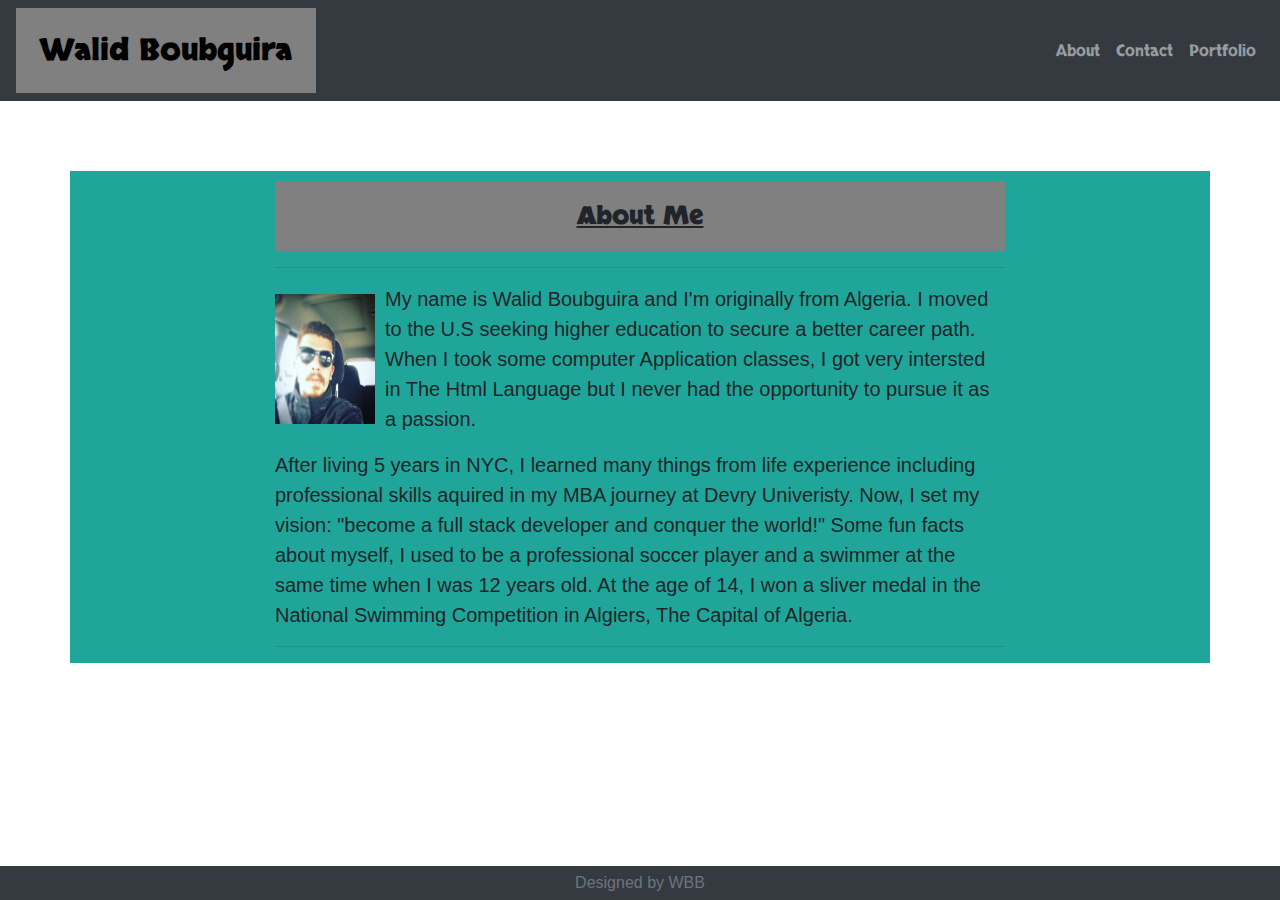
==== index.html @ 4b78d18d "Game added to profile image" ====
<!DOCTYPE <!DOCTYPE html>
<html>

<head>
  <meta charset="utf-8" />
  <meta http-equiv="X-UA-Compatible" content="IE=edge">
  <title>About Me</title>

  <meta name="viewport" content="width=device-width, initial-scale=1">
  <link rel="stylesheet" href="https://stackpath.bootstrapcdn.com/bootstrap/4.1.1/css/bootstrap.min.css">
  <script src="https://stackpath.bootstrapcdn.com/bootstrap/4.1.1/js/bootstrap.min.js"></script>
  <link rel="stylesheet" href="https://maxcdn.bootstrapcdn.com/font-awesome/4.5.0/css/font-awesome.min.css">
  <link rel="stylesheet" href="assets/css/style.css">
  <link href="https://fonts.googleapis.com/css?family=Kaushan+Script|Skranji" rel="stylesheet">

</head>

<body>
  <nav class="navbar navbar-expand-lg navbar-dark bg-dark">
    <a id="mainname" class="navbar-brand" href="#">
      <strong>Walid Boubguira</strong>
    </a>

    <button class="navbar-toggler" type="button" data-toggle="collapse" data-target="#navbarSupportedContent" aria-controls="navbarSupportedContent"
      aria-expanded="false" aria-label="Toggle navigation">
      <span class="navbar-toggler-icon"></span>
    </button>

    <div class="collapse navbar-collapse" id="navbarSupportedContent">
      <ul class="navbar-nav ml-auto">

        <li class="nav-item">
          <a class="nav-link" href="index.html">About</a>
        </li>

        <li class="nav-item">
          <a class="nav-link" href="contact.html">Contact</a>
        </li>

        <li class="nav-item">
          <a class="nav-link" href="portfolio.html">Portfolio</a>
        </li>
      </ul>
    </div>
  </nav>

  <div class="container" style="margin-top: 70px">

    <div class="row">

      <div class="col-md-2"></div>

      <div class="col-md-8">

        <h2>About Me</h2>
        <hr>



        <p id="pabt">
          <a href="file:///C:/Users/nevve/Word-Guess-Game-/index.html" target="_blank"><img class="img-responsive float-left" src="assets\images\imgabt.jpg" alt="Walid Boubguira" height="130px" width="100px"></a> My name is Walid Boubguira and I'm originally from Algeria. I moved to the U.S seeking higher education to secure
          a better career path. When I took some computer Application classes, I got very intersted in The Html Language
          but I never had the opportunity to pursue it as a passion.</p>
        <p id="pabt">After living 5 years in NYC, I learned many things from life experience including professional skills aquired in
          my MBA journey at Devry Univeristy. Now, I set my vision: "become a full stack developer and conquer the world!"
          Some fun facts about myself, I used to be a professional soccer player and a swimmer at the same time when I was
          12 years old. At the age of 14, I won a sliver medal in the National Swimming Competition in Algiers, The Capital
          of Algeria.</p>

        </p>
        <hr>
      </div>

      <div class="col-md-2"></div>
    </div>


  </div>
  </div>

  <div class="container-fluid footer bg-dark">
    <span class="text-muted">Designed by WBB</span>
  </div>

  <script src="https://code.jquery.com/jquery-3.3.1.slim.min.js" integrity="sha384-q8i/X+965DzO0rT7abK41JStQIAqVgRVzpbzo5smXKp4YfRvH+8abtTE1Pi6jizo"
    crossorigin="anonymous"></script>
  <script src="https://cdnjs.cloudflare.com/ajax/libs/popper.js/1.14.3/umd/popper.min.js" integrity="sha384-ZMP7rVo3mIykV+2+9J3UJ46jBk0WLaUAdn689aCwoqbBJiSnjAK/l8WvCWPIPm49"
    crossorigin="anonymous"></script>
  <script src="https://stackpath.bootstrapcdn.com/bootstrap/4.1.1/js/bootstrap.min.js" integrity="sha384-smHYKdLADwkXOn1EmN1qk/HfnUcbVRZyYmZ4qpPea6sjB/pTJ0euyQp0Mk8ck+5T"
    crossorigin="anonymous"></script>

</body>

</html>
---- assets/css/style.css ----
body {
    background-image: url(https://www.setaswall.com/wp-content/uploads/2018/01/Dark-Grey-Wallpaper-03-1920x1200.jpg);
}

#mainname {
    background-color:grey;
    padding: 20px;
    color: black;
    width: 300px;
    text-align: center;
    font-size: 30px;
    font-family: 'Skranji', cursive;
    font-weight: bolder;
}

h2 {
    font-weight: bold;
    padding: 20px;
    font-family: 'Skranji', cursive;
    font-size: 25px;
    background-color: grey;
    margin-top: 10px;
    width:auto;
    text-align: center;
    text-decoration: underline;
}

.nav-item a:hover {
    background-color: black;
    font-size: 23px;  
}

.nav-link {
    font-family: 'Skranji', cursive;
}

.container {
    background-color: rgb(32, 165, 154); 
}

#pabt {
    line-height: 30px;
    font-size: 20px;
}

img {
    margin-right: 10px;
    margin-top: 10px;
}

.btn {
    width: 160px;
    align-items: center;
    color: black;
    font-family: 'Skranji', cursive;
}

.footer {
    position: fixed;
    bottom: 0px;
    width: 100%;
    text-align: center;
    padding: 5px;
}

@media screen and (max-width: 780px) {

    #mainname {
        width: 200px;
        font-size: 15px;
        padding: 10px;
    }

    #pabt {

        line-height: 20px;
        font-size: 15px;
    }

    h2 {
        font-size: 15px;
    }

    
.footer {
   font-size: 13px;
    padding: 5px;
}
}

@media screen and (max-width: 500px) {

    #mainname {
        width: 150px;
        font-size: 13px;
        padding: 10px;
    }

    #pabt {
        line-height: 15px;
        font-size: 13px;
    }

    h2 {
        font-size: 12px;
    }

        
.footer {
    font-size: 10px;
}
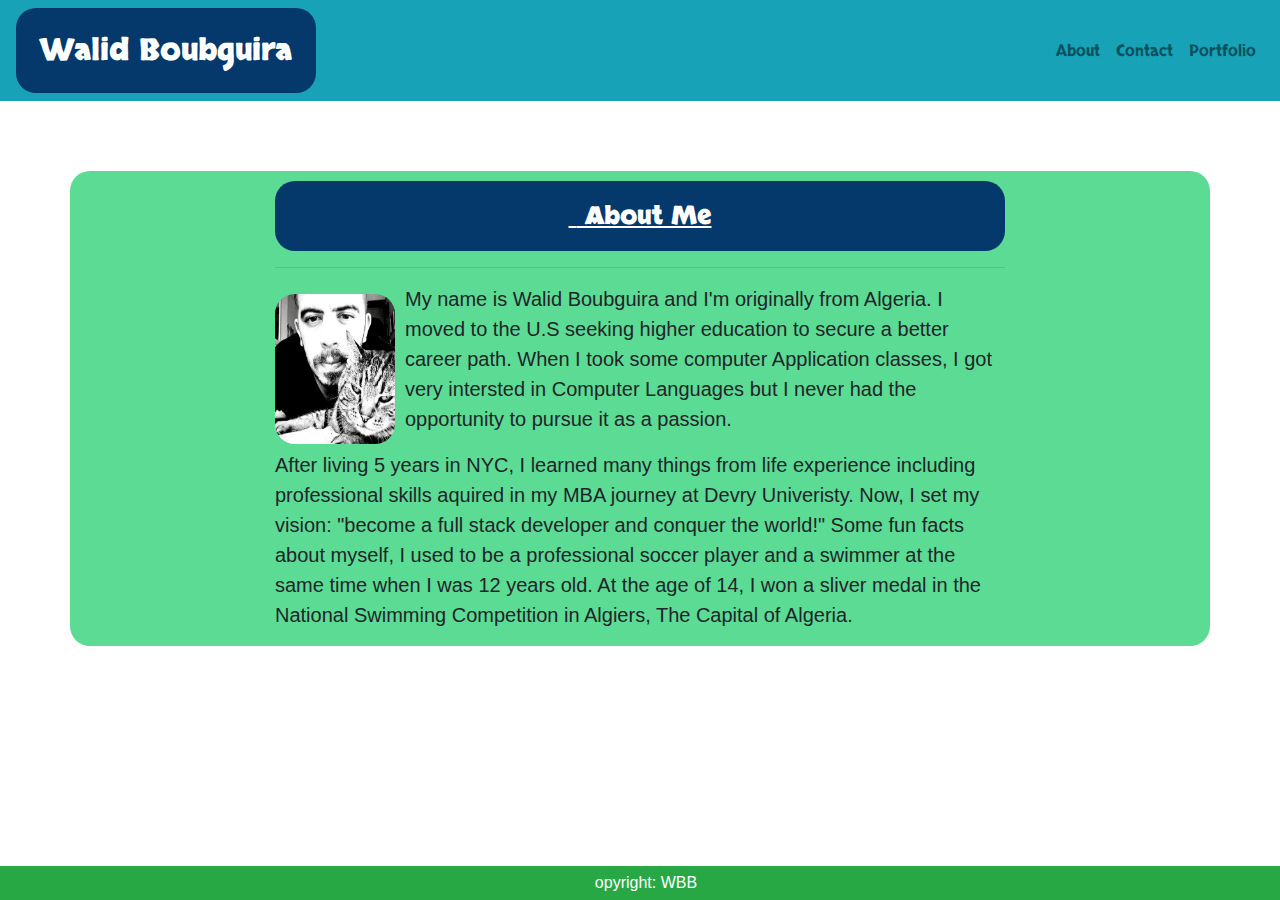
==== commit 499c5f19: "polished" ====
--- a/index.html
+++ b/index.html
@@ -11,14 +11,16 @@
   <script src="https://stackpath.bootstrapcdn.com/bootstrap/4.1.1/js/bootstrap.min.js"></script>
   <link rel="stylesheet" href="https://maxcdn.bootstrapcdn.com/font-awesome/4.5.0/css/font-awesome.min.css">
   <link rel="stylesheet" href="assets/css/style.css">
+  <link rel="stylesheet" href="https://use.fontawesome.com/releases/v5.0.13/css/all.css" integrity="sha384-DNOHZ68U8hZfKXOrtjWvjxusGo9WQnrNx2sqG0tfsghAvtVlRW3tvkXWZh58N9jp"
+  crossorigin="anonymous">
   <link href="https://fonts.googleapis.com/css?family=Kaushan+Script|Skranji" rel="stylesheet">
 
 </head>
 
 <body>
-  <nav class="navbar navbar-expand-lg navbar-dark bg-dark">
+  <nav class="navbar navbar-expand-lg navbar-light bg-info">
     <a id="mainname" class="navbar-brand" href="#">
-      <strong>Walid Boubguira</strong>
+      <strong><i class="fas fa-user-ninja"></i> Walid Boubguira</strong>
     </a>
 
     <button class="navbar-toggler" type="button" data-toggle="collapse" data-target="#navbarSupportedContent" aria-controls="navbarSupportedContent"
@@ -52,14 +54,14 @@
 
       <div class="col-md-8">
 
-        <h2>About Me</h2>
+        <h2><i class="fas fa-id-card"></i> About Me</h2>
         <hr>
-
+          
 
 
         <p id="pabt">
-          <a href="file:///C:/Users/nevve/Word-Guess-Game-/index.html" target="_blank"><img class="img-responsive float-left" src="assets\images\imgabt.jpg" alt="Walid Boubguira" height="130px" width="100px"></a> My name is Walid Boubguira and I'm originally from Algeria. I moved to the U.S seeking higher education to secure
-          a better career path. When I took some computer Application classes, I got very intersted in The Html Language
+         <img class="img-responsive float-left" src="assets\images\imga.jpg" alt="Walid Boubguira" height="150px" width="120px"></a> My name is Walid Boubguira and I'm originally from Algeria. I moved to the U.S seeking higher education to secure
+          a better career path. When I took some computer Application classes, I got very intersted in Computer Languages
           but I never had the opportunity to pursue it as a passion.</p>
         <p id="pabt">After living 5 years in NYC, I learned many things from life experience including professional skills aquired in
           my MBA journey at Devry Univeristy. Now, I set my vision: "become a full stack developer and conquer the world!"
@@ -68,7 +70,7 @@
           of Algeria.</p>
 
         </p>
-        <hr>
+        
       </div>
 
       <div class="col-md-2"></div>
@@ -78,8 +80,8 @@
   </div>
   </div>
 
-  <div class="container-fluid footer bg-dark">
-    <span class="text-muted">Designed by WBB</span>
+  <div class="container-fluid footer bg-success text-white">
+    <span><i class="fas fa-copyright"></i>opyright: WBB</span>
   </div>
 
   <script src="https://code.jquery.com/jquery-3.3.1.slim.min.js" integrity="sha384-q8i/X+965DzO0rT7abK41JStQIAqVgRVzpbzo5smXKp4YfRvH+8abtTE1Pi6jizo"
--- a/assets/css/style.css
+++ b/assets/css/style.css
@@ -1,16 +1,18 @@
 body {
-    background-image: url(https://www.setaswall.com/wp-content/uploads/2018/01/Dark-Grey-Wallpaper-03-1920x1200.jpg);
+    /* background-color: #EDF5E1; */
+    background-image: url(https://yldist.com/ms/wp-content/uploads/sites/1/nggallery/website-backgrounds/bg12.jpg);
 }
 
 #mainname {
-    background-color:grey;
+    background-color:#05386B;
     padding: 20px;
-    color: black;
+    color:	white;
     width: 300px;
     text-align: center;
     font-size: 30px;
     font-family: 'Skranji', cursive;
     font-weight: bolder;
+    border-radius: 20px;
 }
 
 h2 {
@@ -18,16 +20,20 @@
     padding: 20px;
     font-family: 'Skranji', cursive;
     font-size: 25px;
-    background-color: grey;
+    color: white;
+    background-color:  #05386B;
     margin-top: 10px;
     width:auto;
     text-align: center;
     text-decoration: underline;
+    border-radius: 20px;
 }
 
 .nav-item a:hover {
-    background-color: black;
-    font-size: 23px;  
+    background-color: green ;
+    color:white;
+    border-radius: 20px;
+    
 }
 
 .nav-link {
@@ -35,7 +41,8 @@
 }
 
 .container {
-    background-color: rgb(32, 165, 154); 
+    background-color:#5CDB95 ; 
+    border-radius: 20px;
 }
 
 #pabt {
@@ -46,14 +53,16 @@
 img {
     margin-right: 10px;
     margin-top: 10px;
+    border-radius: 20px;
 }
 
 .btn {
     width: 160px;
     align-items: center;
-    color: black;
+    color: #05386B;
     font-family: 'Skranji', cursive;
 }
+
 
 .footer {
     position: fixed;
@@ -71,6 +80,12 @@
         padding: 10px;
     }
 
+    .thumbnail {
+       width: 60%;
+       position: relative;
+       left: 80px;
+    }
+
     #pabt {
 
         line-height: 20px;
@@ -81,11 +96,17 @@
         font-size: 15px;
     }
 
+    btn {
+        margin-left: 20px;
+    }
+
     
-.footer {
-   font-size: 13px;
-    padding: 5px;
-}
+    .footer {
+        font-size: 13px;
+        padding: 5px;
+    }
+
+
 }
 
 @media screen and (max-width: 500px) {
@@ -108,4 +129,5 @@
         
 .footer {
     font-size: 10px;
+}
 }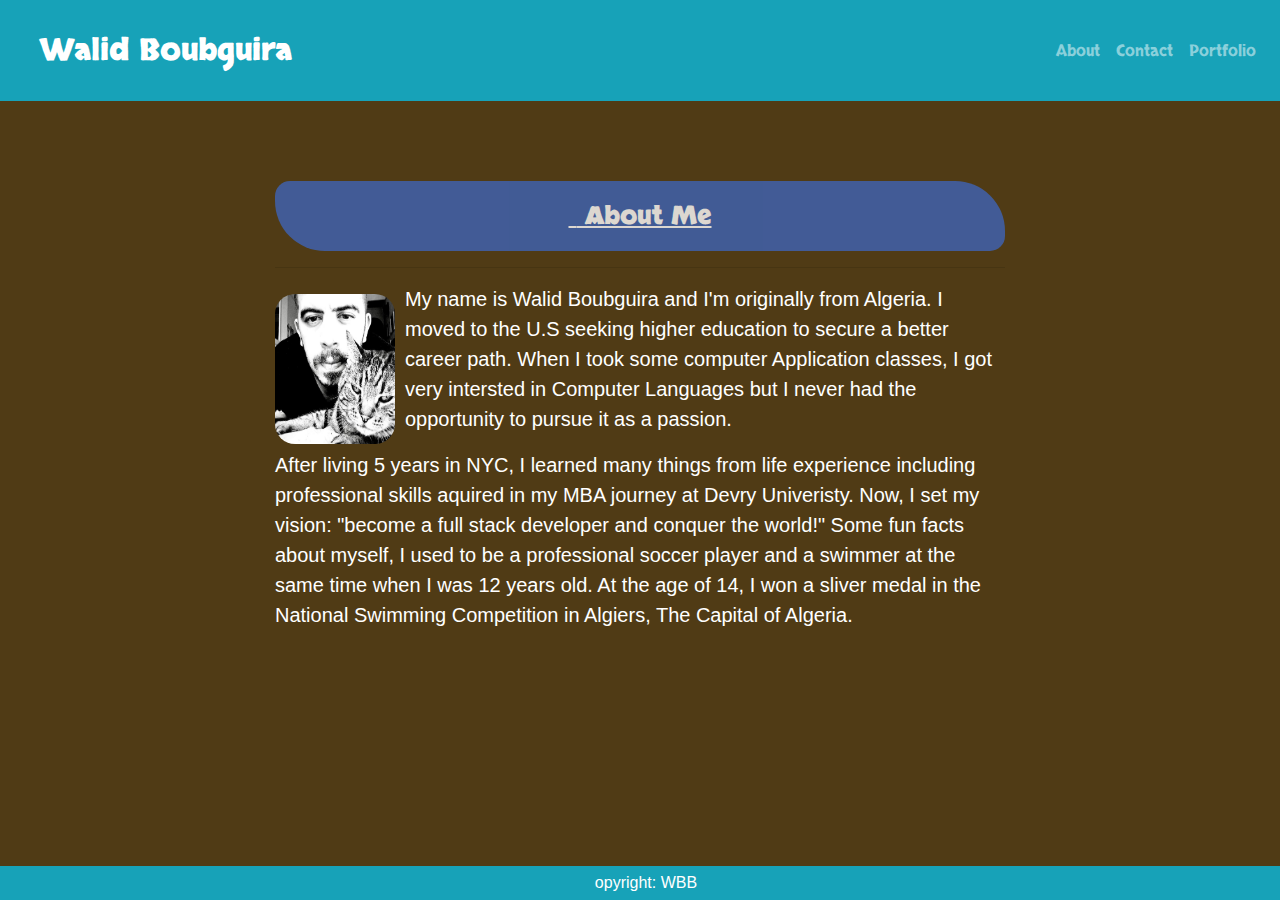
==== commit b50a0160: "some theme" ====
--- a/index.html
+++ b/index.html
@@ -1,4 +1,4 @@
-<!DOCTYPE <!DOCTYPE html>
+<!DOCTYPE html>
 <html>
 
 <head>
@@ -18,7 +18,7 @@
 </head>
 
 <body>
-  <nav class="navbar navbar-expand-lg navbar-light bg-info">
+  <nav class="navbar navbar-expand-lg navbar-dark bg-info">
     <a id="mainname" class="navbar-brand" href="#">
       <strong><i class="fas fa-user-ninja"></i> Walid Boubguira</strong>
     </a>
@@ -80,7 +80,7 @@
   </div>
   </div>
 
-  <div class="container-fluid footer bg-success text-white">
+  <div class="container-fluid footer bg-info text-white">
     <span><i class="fas fa-copyright"></i>opyright: WBB</span>
   </div>
 
--- a/assets/css/style.css
+++ b/assets/css/style.css
@@ -1,18 +1,21 @@
-body {
-    /* background-color: #EDF5E1; */
-    background-image: url(https://yldist.com/ms/wp-content/uploads/sites/1/nggallery/website-backgrounds/bg12.jpg);
-}
+ body {
+    background-color:rgb(80, 59, 21);
+    /* background-image: url(https://wallpaperhd.wiki/wp-content/uploads/hd-backgrounds-websites-hd-pics-photos-beautiful-attractive-web-water-drops-nature-hd-quality-desktop-background-wallpaper.jpg); */
+} 
 
 #mainname {
-    background-color:#05386B;
+    /* background-color: rgb(127, 137, 150); */
     padding: 20px;
-    color:	white;
+    color: white;
     width: 300px;
     text-align: center;
     font-size: 30px;
     font-family: 'Skranji', cursive;
     font-weight: bolder;
-    border-radius: 20px;
+}
+
+nav {
+    background-image: url(https://wallpaperhd.wiki/wp-content/uploads/hd-backgrounds-websites-hd-pics-photos-beautiful-attractive-web-water-drops-nature-hd-quality-desktop-background-wallpaper.jpg);
 }
 
 h2 {
@@ -20,19 +23,28 @@
     padding: 20px;
     font-family: 'Skranji', cursive;
     font-size: 25px;
-    color: white;
-    background-color:  #05386B;
+    color:white;
+    background-color: rgb(62, 100, 182);
     margin-top: 10px;
     width:auto;
     text-align: center;
     text-decoration: underline;
-    border-radius: 20px;
+    border-radius: 15px 50px;
+    opacity: 0.8;
+}
+
+label {
+    color: white;
+}
+
+p {
+    color: white;
 }
 
 .nav-item a:hover {
-    background-color: green ;
+    /* background-color: rgb(138, 17, 17); */
     color:white;
-    border-radius: 20px;
+    font-size: 20px;
     
 }
 
@@ -41,7 +53,8 @@
 }
 
 .container {
-    background-color:#5CDB95 ; 
+    /* background-color:rgb(64,64,64) ;  */
+    background-image: url(https://d2v9y0dukr6mq2.cloudfront.net/video/thumbnail/4zx2oCU_lijl3z600/subtle-light-leak-on-black-background-moving-red-lens-flare-overlay-on-top-of-footage-with-screen-opacity-for-vintage-super-effect_bxts-er0_thumbnail-full01.png);
     border-radius: 20px;
 }
 
@@ -59,9 +72,15 @@
 .btn {
     width: 160px;
     align-items: center;
-    color: #05386B;
+    color: black;
     font-family: 'Skranji', cursive;
+    background-color:rgb(49, 170, 103);
 }
+
+.btn:hover {
+    background-color: rgb(62, 100, 182);
+}
+
 
 
 .footer {
@@ -70,6 +89,7 @@
     width: 100%;
     text-align: center;
     padding: 5px;
+    background-image: url(https://wallpaperhd.wiki/wp-content/uploads/hd-backgrounds-websites-hd-pics-photos-beautiful-attractive-web-water-drops-nature-hd-quality-desktop-background-wallpaper.jpg);
 }
 
 @media screen and (max-width: 780px) {
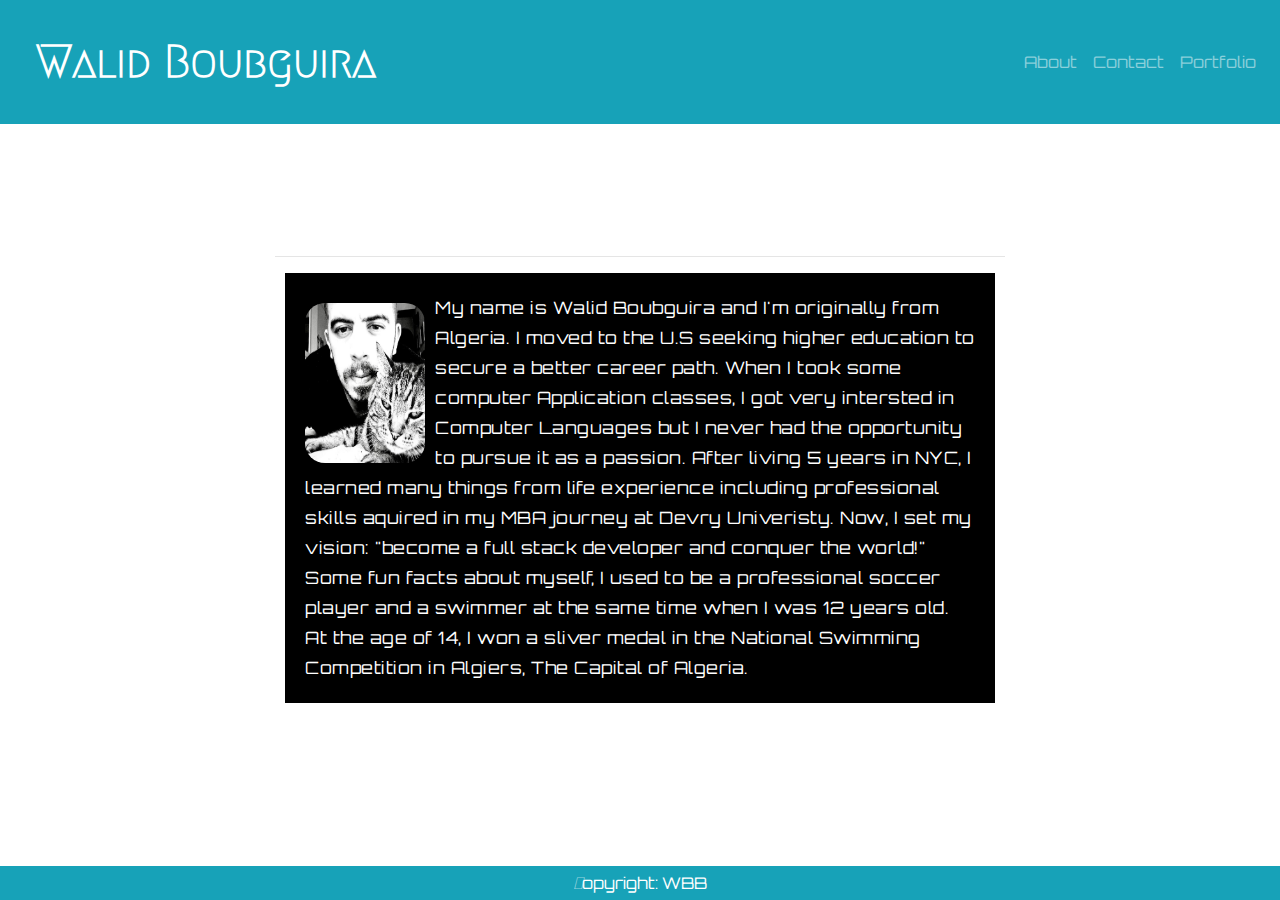
==== commit b28ec685: "some touches" ====
--- a/index.html
+++ b/index.html
@@ -12,15 +12,16 @@
   <link rel="stylesheet" href="https://maxcdn.bootstrapcdn.com/font-awesome/4.5.0/css/font-awesome.min.css">
   <link rel="stylesheet" href="assets/css/style.css">
   <link rel="stylesheet" href="https://use.fontawesome.com/releases/v5.0.13/css/all.css" integrity="sha384-DNOHZ68U8hZfKXOrtjWvjxusGo9WQnrNx2sqG0tfsghAvtVlRW3tvkXWZh58N9jp"
-  crossorigin="anonymous">
-  <link href="https://fonts.googleapis.com/css?family=Kaushan+Script|Skranji" rel="stylesheet">
+    crossorigin="anonymous">
+    <link href="https://fonts.googleapis.com/css?family=Megrim|Orbitron" rel="stylesheet">
 
 </head>
 
 <body>
   <nav class="navbar navbar-expand-lg navbar-dark bg-info">
     <a id="mainname" class="navbar-brand" href="#">
-      <strong><i class="fas fa-user-ninja"></i> Walid Boubguira</strong>
+      <strong>
+        <i class="fas fa-user-ninja"></i> Walid Boubguira</strong>
     </a>
 
     <button class="navbar-toggler" type="button" data-toggle="collapse" data-target="#navbarSupportedContent" aria-controls="navbarSupportedContent"
@@ -46,7 +47,7 @@
     </div>
   </nav>
 
-  <div class="container" style="margin-top: 70px">
+  <div class="container" style="margin-top: 30px">
 
     <div class="row">
 
@@ -54,22 +55,19 @@
 
       <div class="col-md-8">
 
-        <h2><i class="fas fa-id-card"></i> About Me</h2>
+        <h2>
+          <i class="fas fa-id-card"></i> About Me</h2>
         <hr>
-          
-
-
         <p id="pabt">
-         <img class="img-responsive float-left" src="assets\images\imga.jpg" alt="Walid Boubguira" height="150px" width="120px"></a> My name is Walid Boubguira and I'm originally from Algeria. I moved to the U.S seeking higher education to secure
+          <img class="img-responsive float-left" src="assets\images\imga.jpg" alt="Walid Boubguira" height="160px" width="120px">
+          </a> My name is Walid Boubguira and I'm originally from Algeria. I moved to the U.S seeking higher education to secure
           a better career path. When I took some computer Application classes, I got very intersted in Computer Languages
-          but I never had the opportunity to pursue it as a passion.</p>
-        <p id="pabt">After living 5 years in NYC, I learned many things from life experience including professional skills aquired in
+          but I never had the opportunity to pursue it as a passion.
+          After living 5 years in NYC, I learned many things from life experience including professional skills aquired in
           my MBA journey at Devry Univeristy. Now, I set my vision: "become a full stack developer and conquer the world!"
           Some fun facts about myself, I used to be a professional soccer player and a swimmer at the same time when I was
           12 years old. At the age of 14, I won a sliver medal in the National Swimming Competition in Algiers, The Capital
           of Algeria.</p>
-
-        </p>
         
       </div>
 
@@ -81,7 +79,8 @@
   </div>
 
   <div class="container-fluid footer bg-info text-white">
-    <span><i class="fas fa-copyright"></i>opyright: WBB</span>
+    <span>
+      <i class="fas fa-copyright"></i>opyright: WBB</span>
   </div>
 
   <script src="https://code.jquery.com/jquery-3.3.1.slim.min.js" integrity="sha384-q8i/X+965DzO0rT7abK41JStQIAqVgRVzpbzo5smXKp4YfRvH+8abtTE1Pi6jizo"
--- a/assets/css/style.css
+++ b/assets/css/style.css
@@ -1,67 +1,69 @@
- body {
-    background-color:rgb(80, 59, 21);
-    /* background-image: url(https://wallpaperhd.wiki/wp-content/uploads/hd-backgrounds-websites-hd-pics-photos-beautiful-attractive-web-water-drops-nature-hd-quality-desktop-background-wallpaper.jpg); */
+body {
+    
+    background-image: url(https://code.berlin/content/uploads/Computer-Science-Software-Engineering-1200x450.jpg);
 } 
 
 #mainname {
-    /* background-color: rgb(127, 137, 150); */
+
     padding: 20px;
     color: white;
     width: 300px;
     text-align: center;
-    font-size: 30px;
-    font-family: 'Skranji', cursive;
+    font-size: 45px;
+    font-family: 'Megrim', cursive;
     font-weight: bolder;
 }
 
 nav {
-    background-image: url(https://wallpaperhd.wiki/wp-content/uploads/hd-backgrounds-websites-hd-pics-photos-beautiful-attractive-web-water-drops-nature-hd-quality-desktop-background-wallpaper.jpg);
+    background-image: url(https://d2v9y0dukr6mq2.cloudfront.net/video/thumbnail/4zx2oCU_lijl3z600/subtle-light-leak-on-black-background-moving-red-lens-flare-overlay-on-top-of-footage-with-screen-opacity-for-vintage-super-effect_bxts-er0_thumbnail-full01.png);
 }
 
 h2 {
-    font-weight: bold;
+    font-weight: bolder;
     padding: 20px;
-    font-family: 'Skranji', cursive;
-    font-size: 25px;
+    font-family: 'Orbitron', sans-serif;
+    font-size: 30px;
     color:white;
-    background-color: rgb(62, 100, 182);
     margin-top: 10px;
     width:auto;
     text-align: center;
-    text-decoration: underline;
-    border-radius: 15px 50px;
-    opacity: 0.8;
+    letter-spacing: 2px;
+
+    
 }
 
 label {
     color: white;
+    font-weight: bold;
+    font-family: 'Orbitron', sans-serif ;
 }
 
 p {
     color: white;
+    font-family: 'Orbitron', sans-serif ;
+   
+    background-color: black;
+    padding: 20px;
+    margin: 10px;
+    line-height: 30px;
+    letter-spacing: 0.5px;
+    font-size: 17px;
 }
 
+
+
 .nav-item a:hover {
-    /* background-color: rgb(138, 17, 17); */
+
     color:white;
     font-size: 20px;
     
 }
 
 .nav-link {
-    font-family: 'Skranji', cursive;
+    font-family: 'Orbitron', sans-serif ;
 }
 
-.container {
-    /* background-color:rgb(64,64,64) ;  */
-    background-image: url(https://d2v9y0dukr6mq2.cloudfront.net/video/thumbnail/4zx2oCU_lijl3z600/subtle-light-leak-on-black-background-moving-red-lens-flare-overlay-on-top-of-footage-with-screen-opacity-for-vintage-super-effect_bxts-er0_thumbnail-full01.png);
-    border-radius: 20px;
-}
 
-#pabt {
-    line-height: 30px;
-    font-size: 20px;
-}
 
 img {
     margin-right: 10px;
@@ -72,13 +74,13 @@
 .btn {
     width: 160px;
     align-items: center;
-    color: black;
-    font-family: 'Skranji', cursive;
-    background-color:rgb(49, 170, 103);
+    color:white;
+    font-family: 'Orbitron', sans-serif;
+    background-color: black;
 }
 
 .btn:hover {
-    background-color: rgb(62, 100, 182);
+    background-color: rgb(26, 22, 255);
 }
 
 
@@ -88,15 +90,16 @@
     bottom: 0px;
     width: 100%;
     text-align: center;
+    font-family: 'Orbitron', sans-serif ;
     padding: 5px;
-    background-image: url(https://wallpaperhd.wiki/wp-content/uploads/hd-backgrounds-websites-hd-pics-photos-beautiful-attractive-web-water-drops-nature-hd-quality-desktop-background-wallpaper.jpg);
+    background-image: url( https://d2v9y0dukr6mq2.cloudfront.net/video/thumbnail/4zx2oCU_lijl3z600/subtle-light-leak-on-black-background-moving-red-lens-flare-overlay-on-top-of-footage-with-screen-opacity-for-vintage-super-effect_bxts-er0_thumbnail-full01.png);
 }
 
 @media screen and (max-width: 780px) {
 
     #mainname {
         width: 200px;
-        font-size: 15px;
+        font-size: 25px;
         padding: 10px;
     }
 
@@ -113,7 +116,7 @@
     }
 
     h2 {
-        font-size: 15px;
+        font-size: 20px;
     }
 
     btn {
@@ -122,8 +125,9 @@
 
     
     .footer {
-        font-size: 13px;
+        font-size: 10px;
         padding: 5px;
+        
     }
 
 
@@ -147,7 +151,7 @@
     }
 
         
-.footer {
-    font-size: 10px;
-}
+    .footer {
+        font-size: 10px;
+    }
 }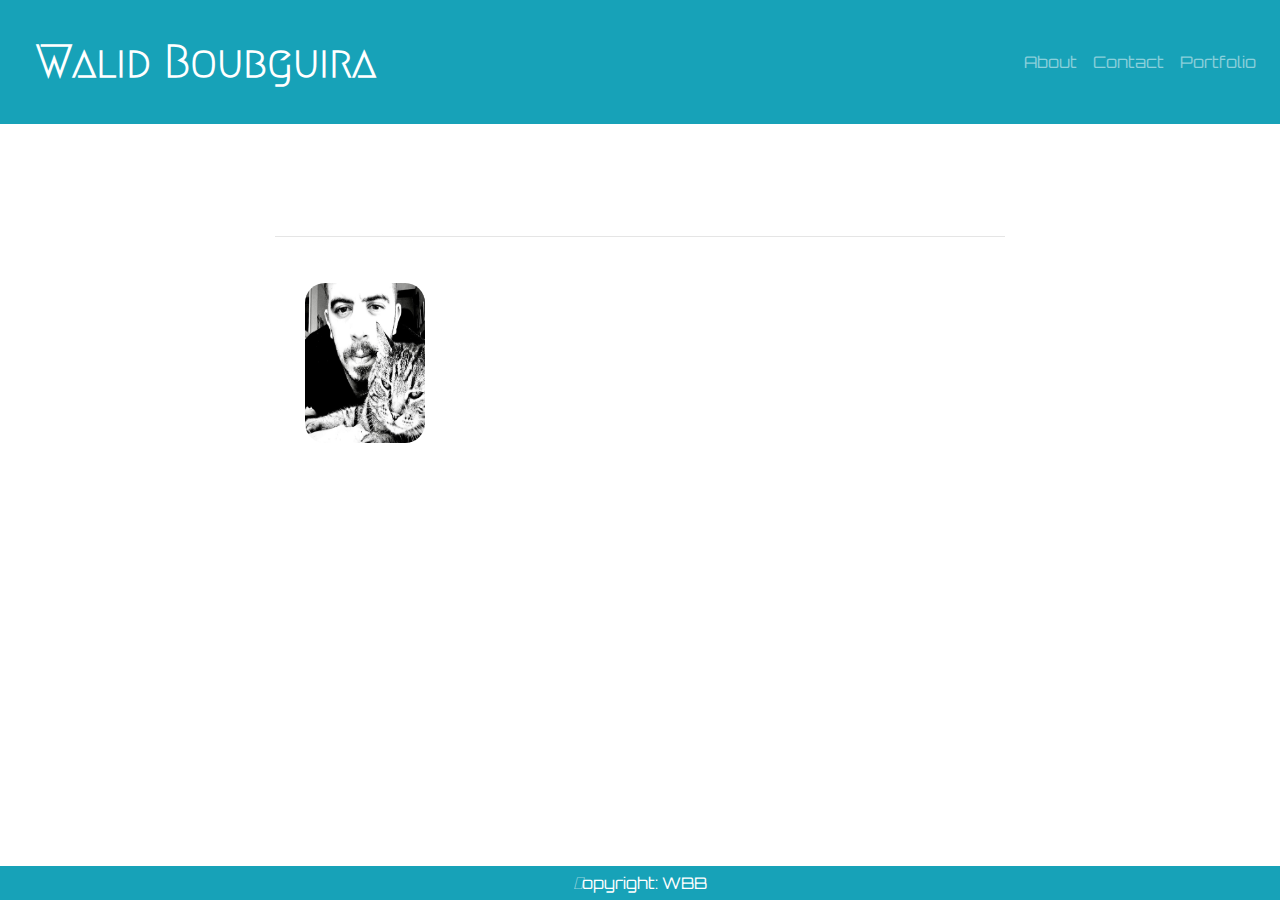
==== commit 9f3618ec: "liri Added" ====
--- a/index.html
+++ b/index.html
@@ -47,7 +47,7 @@
     </div>
   </nav>
 
-  <div class="container" style="margin-top: 30px">
+  <div class="container" style="margin-top: 10px">
 
     <div class="row">
 
--- a/assets/css/style.css
+++ b/assets/css/style.css
@@ -1,6 +1,7 @@
 body {
     
     background-image: url(https://code.berlin/content/uploads/Computer-Science-Software-Engineering-1200x450.jpg);
+    
 } 
 
 #mainname {
@@ -41,8 +42,7 @@
 p {
     color: white;
     font-family: 'Orbitron', sans-serif ;
-   
-    background-color: black;
+    background-image: url(https://d2v9y0dukr6mq2.cloudfront.net/video/thumbnail/R0tz877/red-flare-flicker-loop_x1iv6uep__F0003.png);
     padding: 20px;
     margin: 10px;
     line-height: 30px;
@@ -95,7 +95,7 @@
     background-image: url( https://d2v9y0dukr6mq2.cloudfront.net/video/thumbnail/4zx2oCU_lijl3z600/subtle-light-leak-on-black-background-moving-red-lens-flare-overlay-on-top-of-footage-with-screen-opacity-for-vintage-super-effect_bxts-er0_thumbnail-full01.png);
 }
 
-@media screen and (max-width: 780px) {
+@media screen and (max-width: 880px) {
 
     #mainname {
         width: 200px;
@@ -119,8 +119,8 @@
         font-size: 20px;
     }
 
-    btn {
-        margin-left: 20px;
+    .btn-sm {
+        width: 120px;
     }
 
     
@@ -150,6 +150,10 @@
         font-size: 12px;
     }
 
+    
+    .btn-sm {
+        width: 150px;
+    }
         
     .footer {
         font-size: 10px;
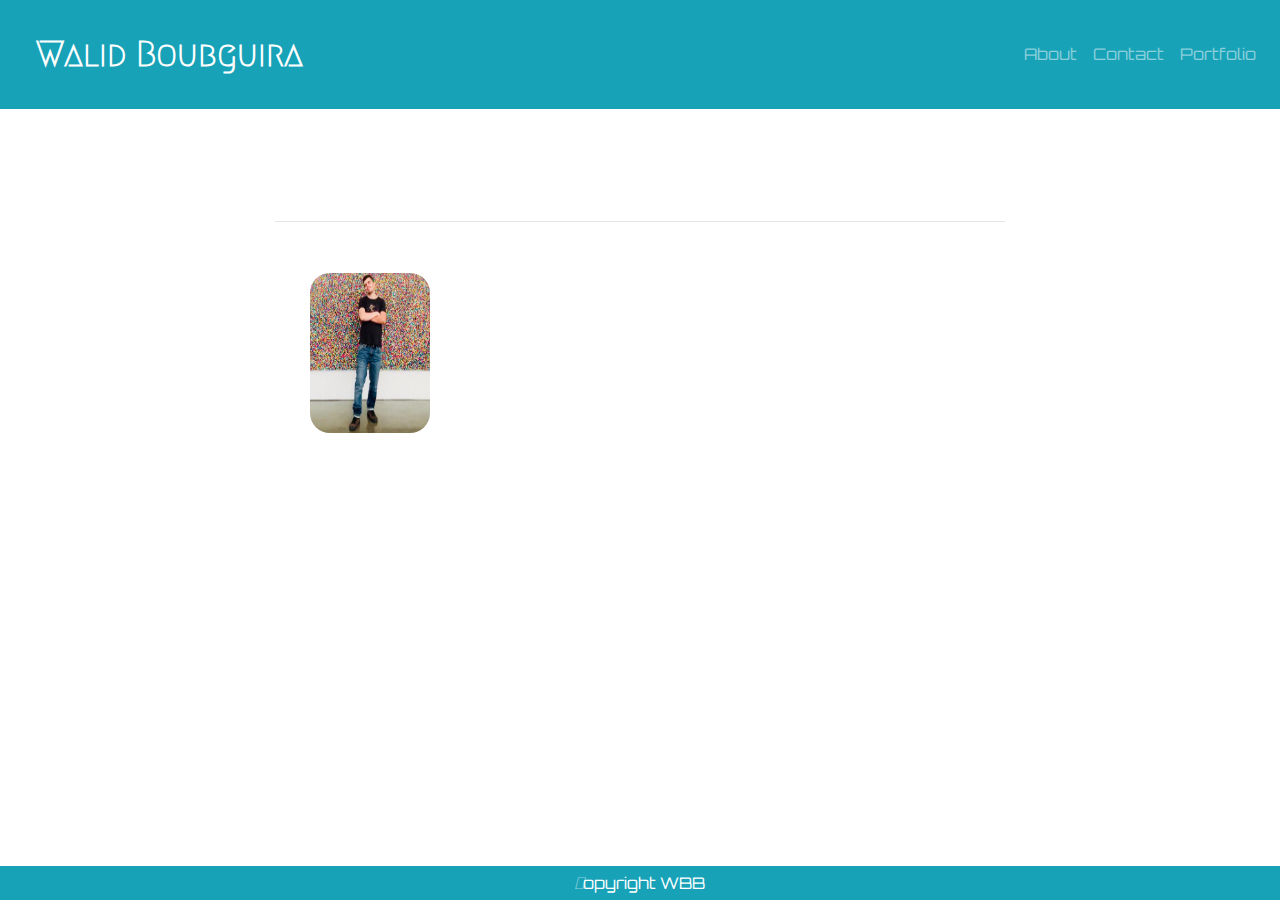
==== commit fc14bb16: "changed" ====
--- a/index.html
+++ b/index.html
@@ -80,7 +80,7 @@
 
   <div class="container-fluid footer bg-info text-white">
     <span>
-      <i class="fas fa-copyright"></i>opyright: WBB</span>
+      <i class="fas fa-copyright"></i>opyright WBB</span>
   </div>
 
   <script src="https://code.jquery.com/jquery-3.3.1.slim.min.js" integrity="sha384-q8i/X+965DzO0rT7abK41JStQIAqVgRVzpbzo5smXKp4YfRvH+8abtTE1Pi6jizo"
--- a/assets/css/style.css
+++ b/assets/css/style.css
@@ -1,6 +1,6 @@
 body {
     
-    background-image: url(https://code.berlin/content/uploads/Computer-Science-Software-Engineering-1200x450.jpg);
+    background-image: url(http://backgroundcheckall.com/wp-content/uploads/2017/12/portfolio-background-images-5.jpg);
     
 } 
 
@@ -10,7 +10,7 @@
     color: white;
     width: 300px;
     text-align: center;
-    font-size: 45px;
+    font-size: 35px;
     font-family: 'Megrim', cursive;
     font-weight: bolder;
 }
@@ -43,7 +43,8 @@
     color: white;
     font-family: 'Orbitron', sans-serif ;
     background-image: url(https://d2v9y0dukr6mq2.cloudfront.net/video/thumbnail/R0tz877/red-flare-flicker-loop_x1iv6uep__F0003.png);
-    padding: 20px;
+    padding: 25px;
+    border-radius: 25px;
     margin: 10px;
     line-height: 30px;
     letter-spacing: 0.5px;
